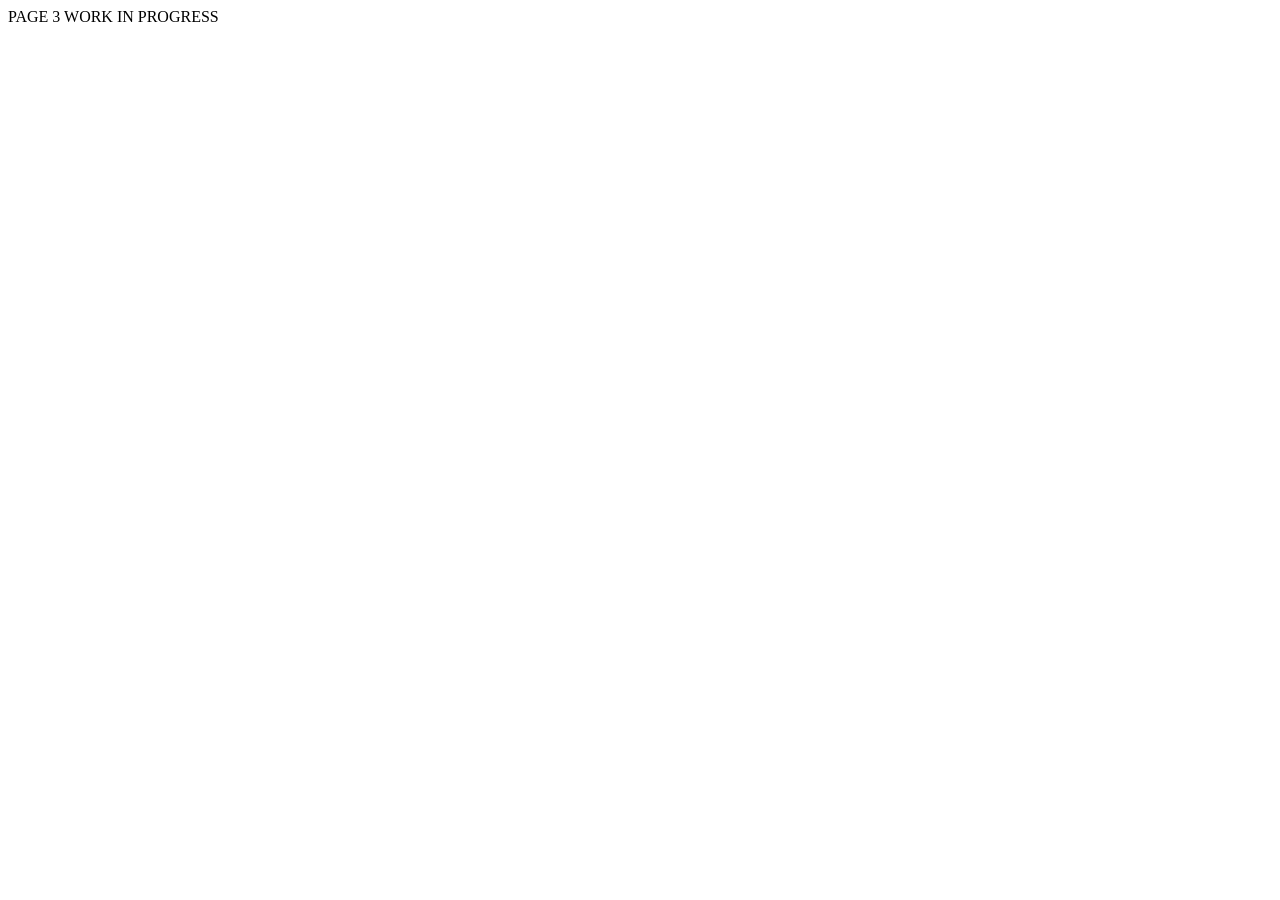
==== page3.html @ 48bc72b8 "first commit" ====
<!DOCTYPE html>
<html lang="en">
<head>
    <meta charset="UTF-8">
    <meta name="viewport" content="width=device-width, initial-scale=1.0">
    <title>Document</title>
</head>
<body>
    PAGE 3 WORK IN PROGRESS
</body>
</html>
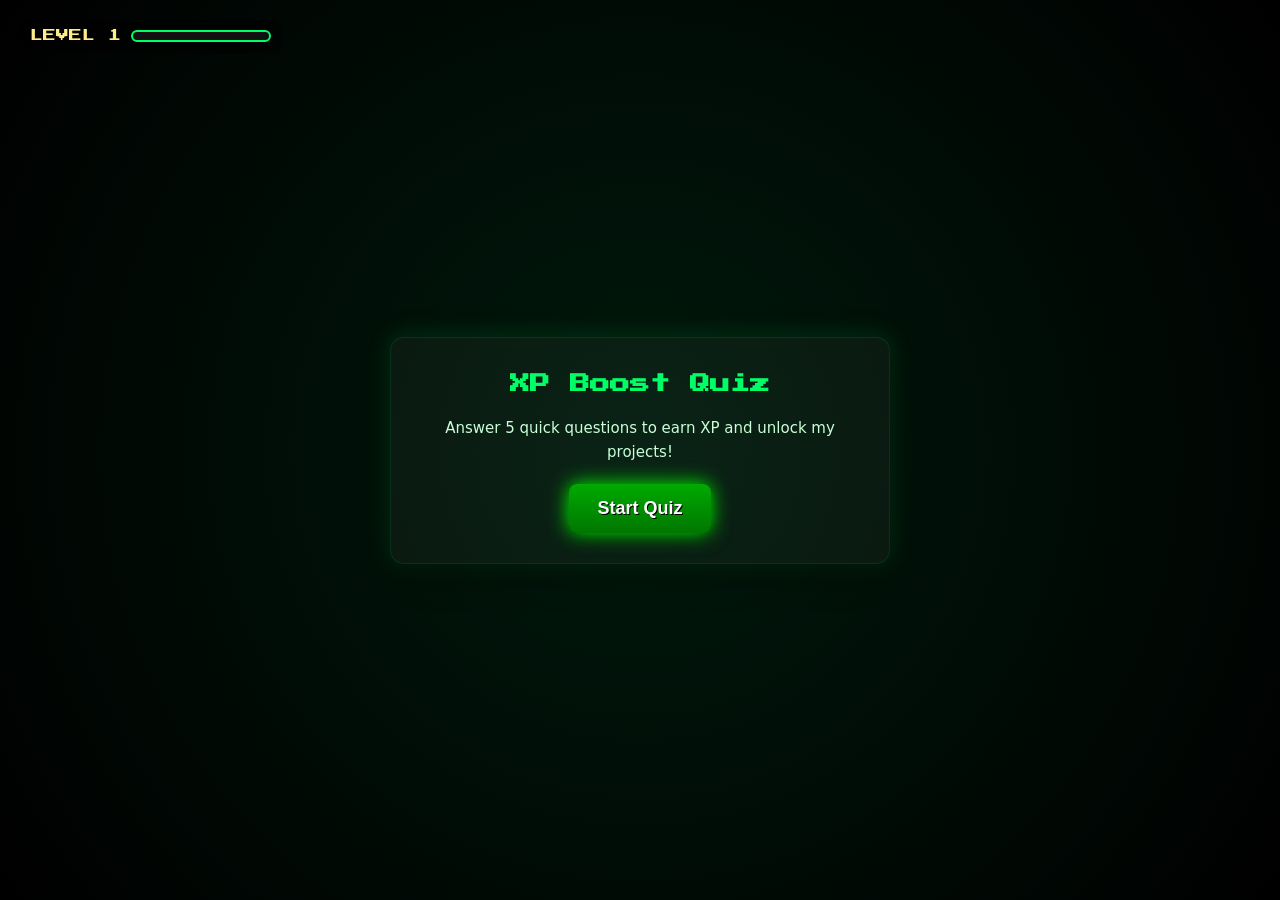
==== commit 42ea2d8e: "Added the inital page 3 design" ====
--- a/page3.html
+++ b/page3.html
@@ -1,11 +1,119 @@
-<!DOCTYPE html>
-<html lang="en">
-<head>
+    <!DOCTYPE html>
+    <html lang="en">
+    <head>
     <meta charset="UTF-8">
-    <meta name="viewport" content="width=device-width, initial-scale=1.0">
-    <title>Document</title>
-</head>
-<body>
-    PAGE 3 WORK IN PROGRESS
-</body>
-</html>+    <title>XP Boost Quiz</title>
+    <link rel="stylesheet" href="styles3.css">
+    <script defer src="script3.js"></script>
+    </head>
+    <body>
+    
+    <div id="progress-container">
+        <span id="level-text">LEVEL 1</span>
+        <div id="progress-bar">
+        <div id="progress-fill"></div>
+        </div>
+    </div>
+
+    <main id="quiz-section">
+        <div id="quiz-card">
+        <h3>XP Boost Quiz</h3>
+        <p>Answer 5 quick questions to earn XP and unlock my projects!</p>
+        <button id="start-btn">Start Quiz</button>
+        <div id="quiz-content" style="display:none;">
+            <h3 id="question-text">Question here</h3>
+            <div id="options"></div>
+            <p id="quiz-progress"></p>
+        </div>
+        </div>
+    </main>
+
+    <div id="level-up" style="display:none;">
+        <h1>LEVEL UP!</h1>
+        <h2>You unlocked my Projects!</h2>
+    </div>
+
+<main id="projects-section" style="display:none;">
+  <div class="projects-intro">
+    <h3>My Projects</h3>
+    <p>Here are some beginner-friendly projects where I applied web development and backend skills. Each project helped me learn new concepts and improve my coding abilities.</p>
+  </div>
+
+  <div class="projects-grid">
+    <div class="project-card">
+      <h4>Web Quiz Application</h4>
+      <div class="tech-stack"><span>HTML</span> <span>CSS</span> <span>JavaScript</span></div>
+      <p>A fun, interactive quiz app where users can answer questions and see their scores instantly.</p>
+      <button class="more-info-btn">More Info</button>
+      <ul class="more-info" style="display:none;">
+        <li>Multiple-choice questions with instant feedback</li>
+        <li>Score tracking and progress indicators</li>
+        <li>Clean, responsive layout</li>
+      </ul>
+    </div>
+
+    <div class="project-card">
+      <h4>Gamified Sustainable Farming (SIH)</h4>
+      <div class="tech-stack"><span>HTML</span> <span>CSS</span> <span>JavaScript</span></div>
+      <p>A front-end interface promoting sustainable farming through gamification.</p>
+      <button class="more-info-btn">More Info</button>
+      <ul class="more-info" style="display:none;">
+        <li>Interactive farming dashboard</li>
+        <li>Gamified reward system to encourage learning</li>
+        <li>Clean and beginner-friendly design</li>
+      </ul>
+    </div>
+
+    <div class="project-card">
+      <h4>Travel Website</h4>
+      <div class="tech-stack"><span>HTML</span> <span>CSS</span> <span>JavaScript</span></div>
+      <p>A beginner-friendly travel site showcasing popular destinations and travel tips.</p>
+      <button class="more-info-btn">More Info</button>
+      <ul class="more-info" style="display:none;">
+        <li>Landing page with featured destinations</li>
+        <li>Simple navigation and responsive layout</li>
+        <li>Interactive sections with images and info cards</li>
+      </ul>
+    </div>
+
+    <div class="project-card">
+      <h4>Gamified Portfolio Website</h4>
+      <div class="tech-stack"><span>HTML</span> <span>CSS</span> <span>JavaScript</span></div>
+      <p>An engaging portfolio incorporating XP, levels, and mini quizzes.</p>
+      <button class="more-info-btn">More Info</button>
+      <ul class="more-info" style="display:none;">
+        <li>Leveling system for portfolio sections</li>
+        <li>Mini quiz game to unlock pages</li>
+        <li>Neon-themed interactive UI</li>
+      </ul>
+    </div>
+
+    <div class="project-card">
+      <h4>Basic CRUD Project with Frontend Integration</h4>
+      <div class="tech-stack"><span>HTML</span> <span>CSS</span> <span>JavaScript</span> <span>Node.js</span></div>
+      <p>A project demonstrating basic CRUD operations with a frontend interface.</p>
+      <button class="more-info-btn">More Info</button>
+      <ul class="more-info" style="display:none;">
+        <li>Functional CRUD operations</li>
+        <li>Frontend integration for visualization</li>
+        <li>Beginner-level backend interaction</li>
+      </ul>
+    </div>
+
+    <div class="project-card">
+      <h4>Authenticated Notes-Making API</h4>
+      <div class="tech-stack"><span>Node.js</span> <span>Express</span> <span>MongoDB</span></div>
+      <p>A backend project allowing secure note creation, reading, updating, and deletion.</p>
+      <button class="more-info-btn">More Info</button>
+      <ul class="more-info" style="display:none;">
+        <li>User authentication and session management</li>
+        <li>CRUD operations for notes</li>
+        <li>Structured API design for frontend integration</li>
+      </ul>
+    </div>
+  </div>
+</main>
+
+
+    </body>
+    </html>
--- a/styles3.css
+++ b/styles3.css
@@ -0,0 +1,294 @@
+@import url('https://fonts.googleapis.com/css2?family=Press+Start+2P&display=swap');
+
+:root {
+  --bg:#000;
+  --neon:#00ff66;
+  --muted:#ffee88;
+  --card-bg:rgba(255,255,255,0.04);
+  --text:#c8ffd7;
+}
+
+* {
+  margin:0;
+  padding:0;
+  box-sizing:border-box;
+}
+
+body {
+  background: radial-gradient(circle at center, #001a0d, #000);
+  color:var(--text);
+  font-family: system-ui, -apple-system, "Segoe UI", Roboto, "Helvetica Neue", Arial;
+  line-height:1.6;
+  min-height:100vh;
+  display:flex;
+  align-items:center;
+  justify-content:center;
+  overflow-x:hidden;
+  position:relative;
+}
+
+#progress-container {
+  position:fixed;
+  top:20px;
+  left:20px;
+  display:flex;
+  align-items:center;
+  gap:10px;
+  background:rgba(0,0,0,0.5);
+  padding:6px 10px;
+  border-radius:8px;
+  z-index:5;
+}
+
+#level-text {
+  font-size:13px;
+  color:var(--muted);
+  text-shadow:1px 1px #000;
+  font-family:'Press Start 2P', monospace;
+}
+
+#progress-bar {
+  width:140px;
+  height:12px;
+  border:2px solid var(--neon);
+  background-color:#111;
+  border-radius:6px;
+  overflow:hidden;
+}
+
+#progress-fill {
+  width:0%;
+  height:100%;
+  background:var(--neon);
+  box-shadow:0 0 10px var(--neon), 0 0 18px var(--neon) inset;
+  transition:width 0.4s ease;
+}
+
+/* Main Quiz Card */
+#quiz-section {
+  display:flex;
+  justify-content:center;
+  align-items:center;
+  width:100%;
+  min-height:100vh;
+}
+
+#quiz-card {
+  background:var(--card-bg);
+  padding:30px 36px;
+  border-radius:14px;
+  border:1px solid rgba(0,255,102,0.1);
+  box-shadow:0 8px 32px rgba(0,0,0,0.6), 0 0 24px rgba(0,255,102,0.2);
+  text-align:center;
+  max-width:500px;
+  animation:fadeIn 0.6s ease;
+}
+
+#quiz-card h3 {
+  font-family:'Press Start 2P', monospace;
+  font-size:20px;
+  color:var(--neon);
+  margin-bottom:16px;
+}
+
+#quiz-card p {
+  font-size:15px;
+  color:var(--text);
+  margin-bottom:20px;
+}
+
+/* Options styled as cards like About Me section */
+#options {
+  display:grid;
+  grid-template-columns:repeat(2, 1fr);
+  gap:16px;
+  margin-top:16px;
+}
+
+.option-btn {
+  background:rgba(255,255,255,0.03);
+  border:1px solid rgba(0,255,102,0.08);
+  border-radius:10px;
+  padding:16px;
+  color:var(--text);
+  font-size:14px;
+  cursor:pointer;
+  text-align:center;
+  box-shadow:0 4px 16px rgba(0,0,0,0.6), 0 0 12px rgba(0,255,102,0.1);
+  transition:transform 0.15s, box-shadow 0.3s, background 0.3s;
+}
+
+.option-btn:hover {
+  transform:scale(1.05);
+  background:rgba(0,255,102,0.1);
+  box-shadow:0 0 18px #00ff66, 0 0 25px #00ff66 inset;
+}
+
+/* Level Up Screen */
+#level-up {
+  position:fixed;
+  top:0;
+  left:0;
+  right:0;
+  bottom:0;
+  display:flex;
+  flex-direction:column;
+  align-items:center;
+  justify-content:center;
+  text-align:center;
+  padding:40px 20px;
+  background:rgba(0,0,0,0.9);
+  animation:fadeIn 0.8s ease;
+  z-index:10;
+}
+
+#level-up h1 {
+  font-family:'Press Start 2P', monospace;
+  font-size:42px;
+  color:var(--neon);
+  text-shadow:2px 2px #000, 0 0 12px var(--neon);
+  margin-bottom:12px;
+}
+
+#level-up h2 {
+  font-family:'Press Start 2P', monospace;
+  font-size:16px;
+  color:var(--muted);
+  text-shadow:1px 1px #000, 0 0 6px var(--muted);
+}
+
+@keyframes fadeIn {
+  from {opacity:0; transform:scale(0.9);}
+  to {opacity:1; transform:scale(1);}
+}
+
+#start-btn {
+  display: block;
+  margin: 20px auto 0 auto;
+  border: none;
+  padding: 14px 28px;
+  font-size: 18px;
+  border-radius: 8px;
+  background: linear-gradient(to bottom, #00aa00, #007700);
+  color: #fff;
+  font-weight: 700;
+  box-shadow: 0 0 20px #00ff00, 4px 6px 16px rgba(0,0,0,0.5);
+  cursor: pointer;
+  text-shadow: 1px 1px #000;
+  transition: transform 0.15s, box-shadow 0.3s;
+}
+
+#start-btn:hover {
+  background: linear-gradient(to bottom, #00cc00, #009900);
+  box-shadow: 0 0 28px #00ff00, 6px 8px 18px rgba(0,0,0,0.55);
+  transform: scale(1.05);
+}
+
+#projects-section {
+  display:flex;
+  flex-direction:column;
+  align-items:center;
+  justify-content:center;
+  width:100%;
+  padding:60px 20px;
+  background: radial-gradient(circle at center, #001a0d, #000);
+  min-height:100vh;
+}
+
+.projects-intro {
+  max-width: 800px;
+  text-align:center;
+  margin-bottom:50px;
+}
+
+.projects-intro h3 {
+  font-family:'Press Start 2P', monospace;
+  color: var(--neon);
+  font-size: 24px;
+  margin-bottom:14px;
+}
+
+.projects-intro p {
+  color: var(--muted);
+  font-size: 14px;
+  line-height:1.6;
+}
+
+.projects-grid {
+  display: grid;
+  grid-template-columns: repeat(3, 1fr);
+  gap: 30px;
+  width: 95%;          
+  max-width: none;     
+  justify-content: center; 
+}
+.project-card {
+  background: rgba(0,0,0,0.65);
+  border: 2px solid rgba(0,255,102,0.2);
+  border-radius: 16px;
+  padding: 28px;
+  box-shadow: 0 12px 36px rgba(0,0,0,0.75), 0 0 22px rgba(0,255,102,0.2);
+  transition: transform 0.25s ease, box-shadow 0.3s ease, background 0.3s ease;
+  display:flex;
+  flex-direction:column;
+  justify-content:flex-start;
+  width: 100%; /* increase width */
+  max-width: 320px;
+  min-height: 220px;
+}
+
+.project-card:hover {
+  transform: translateY(-8px) scale(1.03);
+  box-shadow: 0 18px 44px rgba(0,255,102,0.4), 0 0 28px rgba(0,255,102,0.25);
+  background: rgba(0,0,0,0.75);
+}
+
+.project-card h4 {
+  font-family:'Press Start 2P', monospace;
+  color: var(--neon);
+  font-size: 18px;
+  margin-bottom: 10px;
+}
+
+.project-card p {
+  color: var(--text);
+  font-size: 14px;
+  margin-bottom:14px;
+  flex-grow:1;
+}
+
+.tech-stack span {
+  display:inline-block;
+  background: rgba(0,255,102,0.15);
+  color: var(--neon);
+  font-size: 11px;
+  padding: 4px 8px;
+  border-radius: 5px;
+  margin-right: 6px;
+  margin-bottom: 6px;
+}
+
+.more-info-btn {
+  margin-top: 10px;
+  padding: 7px 14px;
+  font-size: 13px;
+  border-radius: 6px;
+  border: none;
+  cursor: pointer;
+  background: linear-gradient(to bottom, #00aa00, #007700);
+  color: #fff;
+  text-shadow: 1px 1px #000;
+  transition: transform 0.15s;
+}
+
+.more-info-btn:hover {
+  transform: scale(1.05);
+}
+
+.more-info {
+  margin-top:10px;
+  padding-left:20px;
+  color: var(--muted);
+  font-size: 13px;
+  list-style: disc;
+}
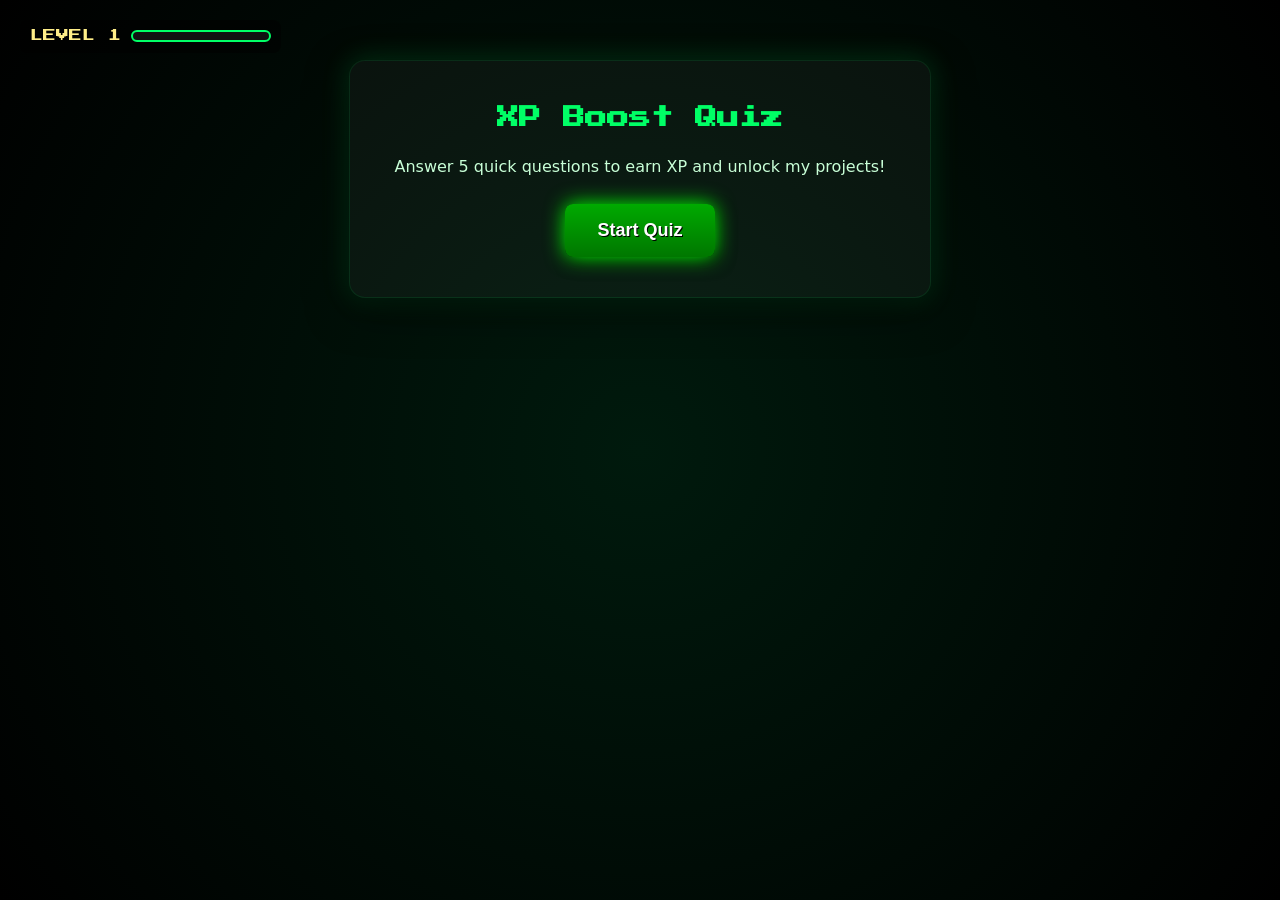
==== commit e5bd1476: "Added some ux improvements" ====
--- a/page3.html
+++ b/page3.html
@@ -112,6 +112,7 @@
       </ul>
     </div>
   </div>
+  <button id="continue-btn">Continue</button>
 </main>
 
 
--- a/styles3.css
+++ b/styles3.css
@@ -17,14 +17,15 @@
 body {
   background: radial-gradient(circle at center, #001a0d, #000);
   color:var(--text);
-  font-family: system-ui, -apple-system, "Segoe UI", Roboto, "Helvetica Neue", Arial;
+  font-family: system-ui, "-apple-system", "Segoe UI", "Roboto", "Helvetica Neue", Arial;
   line-height:1.6;
   min-height:100vh;
   display:flex;
-  align-items:center;
-  justify-content:center;
+  flex-direction:column;
+  align-items:flex-start;
   overflow-x:hidden;
   position:relative;
+  padding-top:60px;
 }
 
 #progress-container {
@@ -70,51 +71,51 @@
   justify-content:center;
   align-items:center;
   width:100%;
-  min-height:100vh;
+  min-height:auto;
 }
 
 #quiz-card {
   background:var(--card-bg);
-  padding:30px 36px;
-  border-radius:14px;
+  padding:40px 44px;
+  border-radius:16px;
   border:1px solid rgba(0,255,102,0.1);
-  box-shadow:0 8px 32px rgba(0,0,0,0.6), 0 0 24px rgba(0,255,102,0.2);
+  box-shadow:0 12px 40px rgba(0,0,0,0.6), 0 0 28px rgba(0,255,102,0.2);
   text-align:center;
-  max-width:500px;
+  max-width:600px;
   animation:fadeIn 0.6s ease;
 }
 
 #quiz-card h3 {
   font-family:'Press Start 2P', monospace;
-  font-size:20px;
+  font-size:22px;
   color:var(--neon);
-  margin-bottom:16px;
+  margin-bottom:18px;
 }
 
 #quiz-card p {
-  font-size:15px;
+  font-size:16px;
   color:var(--text);
-  margin-bottom:20px;
-}
-
-/* Options styled as cards like About Me section */
+  margin-bottom:24px;
+}
+
+/* Options styled as cards */
 #options {
   display:grid;
   grid-template-columns:repeat(2, 1fr);
-  gap:16px;
-  margin-top:16px;
+  gap:20px;
+  margin-top:20px;
 }
 
 .option-btn {
   background:rgba(255,255,255,0.03);
   border:1px solid rgba(0,255,102,0.08);
-  border-radius:10px;
-  padding:16px;
+  border-radius:12px;
+  padding:18px;
   color:var(--text);
   font-size:14px;
   cursor:pointer;
   text-align:center;
-  box-shadow:0 4px 16px rgba(0,0,0,0.6), 0 0 12px rgba(0,255,102,0.1);
+  box-shadow:0 4px 18px rgba(0,0,0,0.6), 0 0 14px rgba(0,255,102,0.1);
   transition:transform 0.15s, box-shadow 0.3s, background 0.3s;
 }
 
@@ -166,7 +167,7 @@
   display: block;
   margin: 20px auto 0 auto;
   border: none;
-  padding: 14px 28px;
+  padding: 16px 32px;
   font-size: 18px;
   border-radius: 8px;
   background: linear-gradient(to bottom, #00aa00, #007700);
@@ -184,84 +185,84 @@
   transform: scale(1.05);
 }
 
+/* Projects Section */
 #projects-section {
-  display:flex;
-  flex-direction:column;
-  align-items:center;
-  justify-content:center;
-  width:100%;
-  padding:60px 20px;
+  display: flex;
+  flex-direction: column;
+  width: 100%;
+  padding: 40px 20px;
   background: radial-gradient(circle at center, #001a0d, #000);
-  min-height:100vh;
 }
 
 .projects-intro {
-  max-width: 800px;
-  text-align:center;
-  margin-bottom:50px;
+  max-width: 1000px;
+  margin: 0 auto 30px auto;
+  text-align: center;
 }
 
 .projects-intro h3 {
-  font-family:'Press Start 2P', monospace;
+  font-family: 'Press Start 2P', monospace;
   color: var(--neon);
-  font-size: 24px;
-  margin-bottom:14px;
+  font-size: 26px;
+  margin-bottom: 14px;
 }
 
 .projects-intro p {
   color: var(--muted);
-  font-size: 14px;
-  line-height:1.6;
+  font-size: 15px;
+  line-height: 1.6;
 }
 
 .projects-grid {
   display: grid;
-  grid-template-columns: repeat(3, 1fr);
+  grid-template-columns: repeat(auto-fit, minmax(350px, 1fr));
   gap: 30px;
-  width: 95%;          
-  max-width: none;     
-  justify-content: center; 
-}
+  width: 100%;
+  max-width: 1200px;
+  margin: 0 auto;
+}
+
 .project-card {
-  background: rgba(0,0,0,0.65);
-  border: 2px solid rgba(0,255,102,0.2);
+  border: 2px solid rgba(0,255,102,0.25);
   border-radius: 16px;
-  padding: 28px;
-  box-shadow: 0 12px 36px rgba(0,0,0,0.75), 0 0 22px rgba(0,255,102,0.2);
+  padding: 32px;
+  box-shadow: 0 14px 40px rgba(0,0,0,0.75), 0 0 28px rgba(0,255,102,0.25);
   transition: transform 0.25s ease, box-shadow 0.3s ease, background 0.3s ease;
-  display:flex;
-  flex-direction:column;
-  justify-content:flex-start;
-  width: 100%; /* increase width */
-  max-width: 320px;
+  display: flex;
+  flex-direction: column;
+  justify-content: flex-start;
+  width: 100%;
+  max-width: 380px;
   min-height: 220px;
 }
 
 .project-card:hover {
   transform: translateY(-8px) scale(1.03);
-  box-shadow: 0 18px 44px rgba(0,255,102,0.4), 0 0 28px rgba(0,255,102,0.25);
-  background: rgba(0,0,0,0.75);
+  box-shadow: 0 18px 44px rgba(0,255,102,0.4), 0 0 32px rgba(0,255,102,0.3);
+  background: rgba(0,0,0,0.8);
 }
 
 .project-card h4 {
-  font-family:'Press Start 2P', monospace;
+  font-family: 'Press Start 2P', monospace;
   color: var(--neon);
-  font-size: 18px;
-  margin-bottom: 10px;
+  font-size: 20px;
+  margin-bottom: 12px;
+  text-align: center; /* aligned center for heading */
 }
 
 .project-card p {
   color: var(--text);
   font-size: 14px;
-  margin-bottom:14px;
-  flex-grow:1;
+  margin-bottom: 16px;
+  flex-grow: 1;
+  text-align: center; /* aligned center for text */
 }
 
 .tech-stack span {
-  display:inline-block;
+  display: inline-block;
   background: rgba(0,255,102,0.15);
   color: var(--neon);
-  font-size: 11px;
+  font-size: 12px;
   padding: 4px 8px;
   border-radius: 5px;
   margin-right: 6px;
@@ -269,8 +270,8 @@
 }
 
 .more-info-btn {
-  margin-top: 10px;
-  padding: 7px 14px;
+  margin-top: 12px;
+  padding: 8px 16px;
   font-size: 13px;
   border-radius: 6px;
   border: none;
@@ -286,9 +287,57 @@
 }
 
 .more-info {
-  margin-top:10px;
-  padding-left:20px;
+  margin-top: 12px;
+  padding-left: 20px;
   color: var(--muted);
   font-size: 13px;
   list-style: disc;
 }
+
+/* ...Keep all your previous CSS above unchanged... */
+
+/* Right/Wrong answer feedback */
+.option-btn.correct {
+  background: rgba(0,255,102,0.4);
+  box-shadow: 0 0 25px #00ff66, 0 0 30px #00ff66 inset;
+  transform: scale(1.08);
+}
+
+.option-btn.wrong {
+  background: rgba(255,50,50,0.4);
+  box-shadow: 0 0 25px #ff3232, 0 0 30px #ff3232 inset;
+  transform: scale(1.05);
+}
+
+/* Continue button below project cards */
+#continue-btn {
+  display: block;
+  margin: 30px auto 0 auto;
+  border: none;
+  padding: 16px 32px;
+  font-size: 18px;
+  border-radius: 8px;
+  background: linear-gradient(to bottom, #00aa00, #007700);
+  color: #fff;
+  font-weight: 700;
+  box-shadow: 0 0 20px #00ff00, 4px 6px 16px rgba(0,0,0,0.5);
+  cursor: pointer;
+  text-shadow: 1px 1px #000;
+  transition: transform 0.15s, box-shadow 0.3s;
+}
+
+#continue-btn:hover {
+  background: linear-gradient(to bottom, #00cc00, #009900);
+  box-shadow: 0 0 28px #00ff00, 6px 8px 18px rgba(0,0,0,0.55);
+  transform: scale(1.05);
+}
+
+/* XP text in level up popup */
+#xp-earned {
+  font-family: 'Press Start 2P', monospace;
+  color: var(--neon);
+  font-size: 16px;
+  margin-top: 10px;
+  text-shadow: 1px 1px #000;
+}
+
